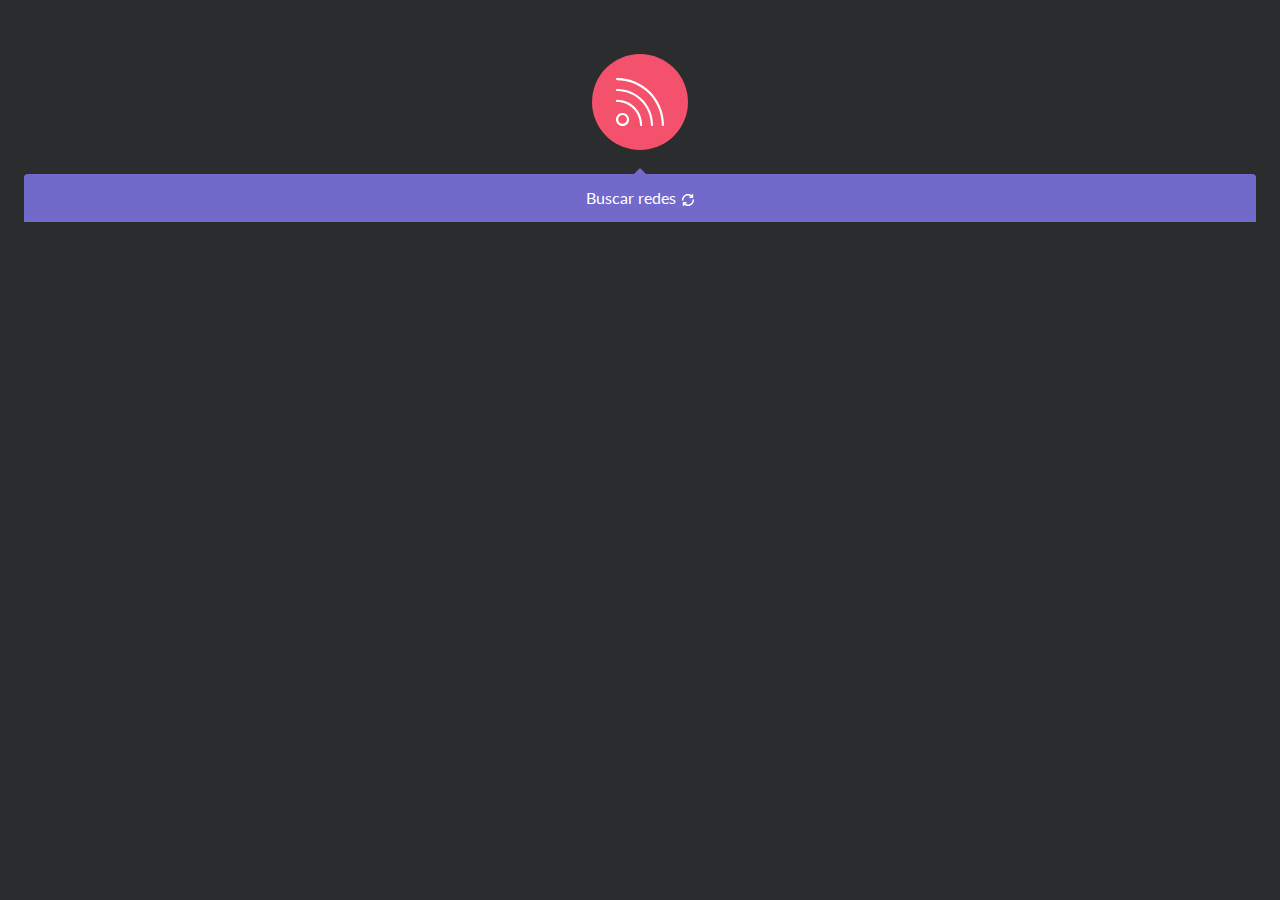
==== web/index.html @ 1f6ec706 "commit.sh" ====
<!DOCTYPE html>
<html dir="ltr" lang="es">
<head>
	<meta charset="UTF-8">
	<meta name="viewport" content="width=device-width, initial-scale=1">
	<title>Siguit</title>
	<link rel="icon" href="img/favicon.png?v=0.1" sizes="32x32" type="image/png">
	<link rel="stylesheet" href="https://fonts.googleapis.com/css?family=Bitter:400,700|Lato:300,400,700,900">
	<link rel="stylesheet" href="css/styles.css?v=0.1">
  <script src="https://code.jquery.com/jquery-3.2.1.min.js" integrity="sha256-hwg4gsxgFZhOsEEamdOYGBf13FyQuiTwlAQgxVSNgt4=" crossorigin="anonymous"></script>
  <script>
  function findNetworks()
  {
    // console.log("getting props") ;
    var xhttp = new XMLHttpRequest();
    xhttp.onreadystatechange = function() {
      if (this.readyState == 4 && this.status == 200) {
        console.log(this.responseText);
        var ul = document.getElementById("wifi_list") ;
        ul.innerHTML += this.responseText ;
      }
    };
    xhttp.open("GET", "/cgi-bin/find_networks.pl", true);
    xhttp.send();
  }

  </script>
	<script defer src="js/libraries/svg4everybody.min.js"></script>
	<script defer src="js/constant.js?v0.1"></script>
</head>
<body class="dark">
	<main>
		<div class="wifi">
			<button type="button" class="wifis"><svg aria-label="WiFi"><use xlink:href="img/constant.svg#wifi" /></svg></button>
			<ul id="wifi_list">
				<!-- <li class="refresh rotate"><button type="button" onclick="findNetworks()">Buscar redes <svg aria-hidden="true" class="inline"><use xlink:href="img/constant.svg#refresh" /></svg></button></li> -->
				<li class="refresh"><button type="button" onclick="findNetworks()">Buscar redes <svg aria-hidden="true" class="inline"><use xlink:href="img/constant.svg#refresh" /></svg></button></li>
        <script>
          findNetworks();
        </script>
      </ul>
		</div>

		<div class="modal" data-modal="wifi">
			<div>
				<p class="h3">Ingrese la contraseña de la wifi seleccionada para conectarse</p>
				<form action="#">
					<div>
						<input class="form-control" placeholder="Contraseña" type="password" required>
						<small class="description">La contraseña es incorrecta</small>
					</div>
					<div>
						<button class="button">Conectar</button>
					</div>
				</form>
				<div class="conectando">
					<span><svg aria-hidden="true" class="inline"><use xlink:href="img/constant.svg#refresh" /></svg></span>
					Conectando...
				</div>
			</div>
			<button type="button" class="close"><svg aria-hidden="true"><use xlink:href="img/constant.svg#cross-thin" /></svg> Cerrar</button>
		</div>
	</main>
</body>

</html>
---- web/css/styles.css ----
/*!
	ALFA v2.10.0
	https://github.com/FAAREIA/ALFA
	- - - - - - - - - - - - - - - -
	Compiled with SASS v3.5.1
	CSS file v1.0
*/
html, body,
header, footer, section, article, aside, nav,
h1, h2, h3, h4, h5, h6,
p, a, span, small, address, time, abbr, blockquote, q, cite,
figure, img,
div, ol, ul, li, dl, dt, dd,
form, fieldset, legend, label, input, select, option, textarea, button,
tr, th, td,
progress, iframe {
  border: 0;
  margin: 0;
  padding: 0;
  vertical-align: top; }

a {
  outline: 0;
  text-decoration: none; }

small {
  font-size: inherit; }

q::before,
q::after {
  content: none; }

cite {
  font-style: normal; }

ol,
ul {
  list-style: none; }

input:focus,
select:focus,
textarea:focus {
  outline: 0; }

input[type="reset"],
input[type="submit"],
button {
  cursor: pointer; }

button {
  background: none;
  outline: 0; }

table {
  border-collapse: collapse; }

@media (min-width: 20em) {
  .column,
  .columns [class*="col-"] {
    padding-left: 0.6rem;
    padding-right: 0.6rem; }

  .columns {
    margin-left: -0.6rem;
    margin-right: -0.6rem; }

  [class*="col-xxs-"] {
    display: inline-block; }

  .col-xxs-pull-0,
  .col-xxs-push-0 {
    left: auto; }

  .col-xxs-1 {
    width: 8.3333333333%; }

  .col-xxs-pull-1 {
    left: -8.3333333333%; }

  .col-xxs-push-1 {
    left: 8.3333333333%; }

  .col-xxs-2 {
    width: 16.6666666667%; }

  .col-xxs-pull-2 {
    left: -16.6666666667%; }

  .col-xxs-push-2 {
    left: 16.6666666667%; }

  .col-xxs-3 {
    width: 25%; }

  .col-xxs-pull-3 {
    left: -25%; }

  .col-xxs-push-3 {
    left: 25%; }

  .col-xxs-4 {
    width: 33.3333333333%; }

  .col-xxs-pull-4 {
    left: -33.3333333333%; }

  .col-xxs-push-4 {
    left: 33.3333333333%; }

  .col-xxs-5 {
    width: 41.6666666667%; }

  .col-xxs-pull-5 {
    left: -41.6666666667%; }

  .col-xxs-push-5 {
    left: 41.6666666667%; }

  .col-xxs-6 {
    width: 50%; }

  .col-xxs-pull-6 {
    left: -50%; }

  .col-xxs-push-6 {
    left: 50%; }

  .col-xxs-7 {
    width: 58.3333333333%; }

  .col-xxs-pull-7 {
    left: -58.3333333333%; }

  .col-xxs-push-7 {
    left: 58.3333333333%; }

  .col-xxs-8 {
    width: 66.6666666667%; }

  .col-xxs-pull-8 {
    left: -66.6666666667%; }

  .col-xxs-push-8 {
    left: 66.6666666667%; }

  .col-xxs-9 {
    width: 75%; }

  .col-xxs-pull-9 {
    left: -75%; }

  .col-xxs-push-9 {
    left: 75%; }

  .col-xxs-10 {
    width: 83.3333333333%; }

  .col-xxs-pull-10 {
    left: -83.3333333333%; }

  .col-xxs-push-10 {
    left: 83.3333333333%; }

  .col-xxs-11 {
    width: 91.6666666667%; }

  .col-xxs-pull-11 {
    left: -91.6666666667%; }

  .col-xxs-push-11 {
    left: 91.6666666667%; }

  .col-xxs-12 {
    width: 100%; }

  .col-xxs-pull-12 {
    left: -100%; }

  .col-xxs-push-12 {
    left: 100%; } }
@media (min-width: 30em) {
  [class*="col-xs-"] {
    display: inline-block; }

  .col-xs-pull-0,
  .col-xs-push-0 {
    left: auto; }

  .col-xs-1 {
    width: 8.3333333333%; }

  .col-xs-pull-1 {
    left: -8.3333333333%; }

  .col-xs-push-1 {
    left: 8.3333333333%; }

  .col-xs-2 {
    width: 16.6666666667%; }

  .col-xs-pull-2 {
    left: -16.6666666667%; }

  .col-xs-push-2 {
    left: 16.6666666667%; }

  .col-xs-3 {
    width: 25%; }

  .col-xs-pull-3 {
    left: -25%; }

  .col-xs-push-3 {
    left: 25%; }

  .col-xs-4 {
    width: 33.3333333333%; }

  .col-xs-pull-4 {
    left: -33.3333333333%; }

  .col-xs-push-4 {
    left: 33.3333333333%; }

  .col-xs-5 {
    width: 41.6666666667%; }

  .col-xs-pull-5 {
    left: -41.6666666667%; }

  .col-xs-push-5 {
    left: 41.6666666667%; }

  .col-xs-6 {
    width: 50%; }

  .col-xs-pull-6 {
    left: -50%; }

  .col-xs-push-6 {
    left: 50%; }

  .col-xs-7 {
    width: 58.3333333333%; }

  .col-xs-pull-7 {
    left: -58.3333333333%; }

  .col-xs-push-7 {
    left: 58.3333333333%; }

  .col-xs-8 {
    width: 66.6666666667%; }

  .col-xs-pull-8 {
    left: -66.6666666667%; }

  .col-xs-push-8 {
    left: 66.6666666667%; }

  .col-xs-9 {
    width: 75%; }

  .col-xs-pull-9 {
    left: -75%; }

  .col-xs-push-9 {
    left: 75%; }

  .col-xs-10 {
    width: 83.3333333333%; }

  .col-xs-pull-10 {
    left: -83.3333333333%; }

  .col-xs-push-10 {
    left: 83.3333333333%; }

  .col-xs-11 {
    width: 91.6666666667%; }

  .col-xs-pull-11 {
    left: -91.6666666667%; }

  .col-xs-push-11 {
    left: 91.6666666667%; }

  .col-xs-12 {
    width: 100%; }

  .col-xs-pull-12 {
    left: -100%; }

  .col-xs-push-12 {
    left: 100%; } }
@media (min-width: 40em) {
  [class*="col-s-"] {
    display: inline-block; }

  .col-s-pull-0,
  .col-s-push-0 {
    left: auto; }

  .col-s-1 {
    width: 8.3333333333%; }

  .col-s-pull-1 {
    left: -8.3333333333%; }

  .col-s-push-1 {
    left: 8.3333333333%; }

  .col-s-2 {
    width: 16.6666666667%; }

  .col-s-pull-2 {
    left: -16.6666666667%; }

  .col-s-push-2 {
    left: 16.6666666667%; }

  .col-s-3 {
    width: 25%; }

  .col-s-pull-3 {
    left: -25%; }

  .col-s-push-3 {
    left: 25%; }

  .col-s-4 {
    width: 33.3333333333%; }

  .col-s-pull-4 {
    left: -33.3333333333%; }

  .col-s-push-4 {
    left: 33.3333333333%; }

  .col-s-5 {
    width: 41.6666666667%; }

  .col-s-pull-5 {
    left: -41.6666666667%; }

  .col-s-push-5 {
    left: 41.6666666667%; }

  .col-s-6 {
    width: 50%; }

  .col-s-pull-6 {
    left: -50%; }

  .col-s-push-6 {
    left: 50%; }

  .col-s-7 {
    width: 58.3333333333%; }

  .col-s-pull-7 {
    left: -58.3333333333%; }

  .col-s-push-7 {
    left: 58.3333333333%; }

  .col-s-8 {
    width: 66.6666666667%; }

  .col-s-pull-8 {
    left: -66.6666666667%; }

  .col-s-push-8 {
    left: 66.6666666667%; }

  .col-s-9 {
    width: 75%; }

  .col-s-pull-9 {
    left: -75%; }

  .col-s-push-9 {
    left: 75%; }

  .col-s-10 {
    width: 83.3333333333%; }

  .col-s-pull-10 {
    left: -83.3333333333%; }

  .col-s-push-10 {
    left: 83.3333333333%; }

  .col-s-11 {
    width: 91.6666666667%; }

  .col-s-pull-11 {
    left: -91.6666666667%; }

  .col-s-push-11 {
    left: 91.6666666667%; }

  .col-s-12 {
    width: 100%; }

  .col-s-pull-12 {
    left: -100%; }

  .col-s-push-12 {
    left: 100%; } }
@media (min-width: 48em) {
  .column,
  .columns [class*="col-"] {
    padding-left: 1.2rem;
    padding-right: 1.2rem; }

  .columns {
    margin-left: -1.2rem;
    margin-right: -1.2rem; }

  [class*="col-m-"] {
    display: inline-block; }

  .col-m-pull-0,
  .col-m-push-0 {
    left: auto; }

  .col-m-1 {
    width: 8.3333333333%; }

  .col-m-pull-1 {
    left: -8.3333333333%; }

  .col-m-push-1 {
    left: 8.3333333333%; }

  .col-m-2 {
    width: 16.6666666667%; }

  .col-m-pull-2 {
    left: -16.6666666667%; }

  .col-m-push-2 {
    left: 16.6666666667%; }

  .col-m-3 {
    width: 25%; }

  .col-m-pull-3 {
    left: -25%; }

  .col-m-push-3 {
    left: 25%; }

  .col-m-4 {
    width: 33.3333333333%; }

  .col-m-pull-4 {
    left: -33.3333333333%; }

  .col-m-push-4 {
    left: 33.3333333333%; }

  .col-m-5 {
    width: 41.6666666667%; }

  .col-m-pull-5 {
    left: -41.6666666667%; }

  .col-m-push-5 {
    left: 41.6666666667%; }

  .col-m-6 {
    width: 50%; }

  .col-m-pull-6 {
    left: -50%; }

  .col-m-push-6 {
    left: 50%; }

  .col-m-7 {
    width: 58.3333333333%; }

  .col-m-pull-7 {
    left: -58.3333333333%; }

  .col-m-push-7 {
    left: 58.3333333333%; }

  .col-m-8 {
    width: 66.6666666667%; }

  .col-m-pull-8 {
    left: -66.6666666667%; }

  .col-m-push-8 {
    left: 66.6666666667%; }

  .col-m-9 {
    width: 75%; }

  .col-m-pull-9 {
    left: -75%; }

  .col-m-push-9 {
    left: 75%; }

  .col-m-10 {
    width: 83.3333333333%; }

  .col-m-pull-10 {
    left: -83.3333333333%; }

  .col-m-push-10 {
    left: 83.3333333333%; }

  .col-m-11 {
    width: 91.6666666667%; }

  .col-m-pull-11 {
    left: -91.6666666667%; }

  .col-m-push-11 {
    left: 91.6666666667%; }

  .col-m-12 {
    width: 100%; }

  .col-m-pull-12 {
    left: -100%; }

  .col-m-push-12 {
    left: 100%; } }
@media (min-width: 62em) {
  [class*="col-l-"] {
    display: inline-block; }

  .col-l-pull-0,
  .col-l-push-0 {
    left: auto; }

  .col-l-1 {
    width: 8.3333333333%; }

  .col-l-pull-1 {
    left: -8.3333333333%; }

  .col-l-push-1 {
    left: 8.3333333333%; }

  .col-l-2 {
    width: 16.6666666667%; }

  .col-l-pull-2 {
    left: -16.6666666667%; }

  .col-l-push-2 {
    left: 16.6666666667%; }

  .col-l-3 {
    width: 25%; }

  .col-l-pull-3 {
    left: -25%; }

  .col-l-push-3 {
    left: 25%; }

  .col-l-4 {
    width: 33.3333333333%; }

  .col-l-pull-4 {
    left: -33.3333333333%; }

  .col-l-push-4 {
    left: 33.3333333333%; }

  .col-l-5 {
    width: 41.6666666667%; }

  .col-l-pull-5 {
    left: -41.6666666667%; }

  .col-l-push-5 {
    left: 41.6666666667%; }

  .col-l-6 {
    width: 50%; }

  .col-l-pull-6 {
    left: -50%; }

  .col-l-push-6 {
    left: 50%; }

  .col-l-7 {
    width: 58.3333333333%; }

  .col-l-pull-7 {
    left: -58.3333333333%; }

  .col-l-push-7 {
    left: 58.3333333333%; }

  .col-l-8 {
    width: 66.6666666667%; }

  .col-l-pull-8 {
    left: -66.6666666667%; }

  .col-l-push-8 {
    left: 66.6666666667%; }

  .col-l-9 {
    width: 75%; }

  .col-l-pull-9 {
    left: -75%; }

  .col-l-push-9 {
    left: 75%; }

  .col-l-10 {
    width: 83.3333333333%; }

  .col-l-pull-10 {
    left: -83.3333333333%; }

  .col-l-push-10 {
    left: 83.3333333333%; }

  .col-l-11 {
    width: 91.6666666667%; }

  .col-l-pull-11 {
    left: -91.6666666667%; }

  .col-l-push-11 {
    left: 91.6666666667%; }

  .col-l-12 {
    width: 100%; }

  .col-l-pull-12 {
    left: -100%; }

  .col-l-push-12 {
    left: 100%; } }
@media (min-width: 75em) {
  [class*="col-xl-"] {
    display: inline-block; }

  .col-xl-pull-0,
  .col-xl-push-0 {
    left: auto; }

  .col-xl-1 {
    width: 8.3333333333%; }

  .col-xl-pull-1 {
    left: -8.3333333333%; }

  .col-xl-push-1 {
    left: 8.3333333333%; }

  .col-xl-2 {
    width: 16.6666666667%; }

  .col-xl-pull-2 {
    left: -16.6666666667%; }

  .col-xl-push-2 {
    left: 16.6666666667%; }

  .col-xl-3 {
    width: 25%; }

  .col-xl-pull-3 {
    left: -25%; }

  .col-xl-push-3 {
    left: 25%; }

  .col-xl-4 {
    width: 33.3333333333%; }

  .col-xl-pull-4 {
    left: -33.3333333333%; }

  .col-xl-push-4 {
    left: 33.3333333333%; }

  .col-xl-5 {
    width: 41.6666666667%; }

  .col-xl-pull-5 {
    left: -41.6666666667%; }

  .col-xl-push-5 {
    left: 41.6666666667%; }

  .col-xl-6 {
    width: 50%; }

  .col-xl-pull-6 {
    left: -50%; }

  .col-xl-push-6 {
    left: 50%; }

  .col-xl-7 {
    width: 58.3333333333%; }

  .col-xl-pull-7 {
    left: -58.3333333333%; }

  .col-xl-push-7 {
    left: 58.3333333333%; }

  .col-xl-8 {
    width: 66.6666666667%; }

  .col-xl-pull-8 {
    left: -66.6666666667%; }

  .col-xl-push-8 {
    left: 66.6666666667%; }

  .col-xl-9 {
    width: 75%; }

  .col-xl-pull-9 {
    left: -75%; }

  .col-xl-push-9 {
    left: 75%; }

  .col-xl-10 {
    width: 83.3333333333%; }

  .col-xl-pull-10 {
    left: -83.3333333333%; }

  .col-xl-push-10 {
    left: 83.3333333333%; }

  .col-xl-11 {
    width: 91.6666666667%; }

  .col-xl-pull-11 {
    left: -91.6666666667%; }

  .col-xl-push-11 {
    left: 91.6666666667%; }

  .col-xl-12 {
    width: 100%; }

  .col-xl-pull-12 {
    left: -100%; }

  .col-xl-push-12 {
    left: 100%; } }
:root {
  font-size: 62.5%; }

.dark {
  background: #2A2C2E;
  padding-bottom: 4.8rem; }
  .dark main {
    padding: 5.4rem 0 0; }
  .dark .steps {
    margin-bottom: 1.5rem; }

.light .header {
  background: #2A2C2E; }
.light .steps {
  margin-bottom: 1.5rem; }

.vertical-align {
  align-items: center;
  display: flex;
  min-height: 100vh; }

.content {
  max-width: 91.2rem;
  padding: 3.2rem 1.2rem 9.6rem; }
  .content.form {
    padding-top: 5.4rem; }
  .content.single-column {
    max-width: 45.6rem; }

.column {
  margin: 0 auto;
  max-width: 110.4rem; }

[class*="col-"] {
  box-sizing: border-box; }

[class*="-pull-"],
[class*="-push-"] {
  position: relative; }

@media (max-width: 86.875em) {
  .light .header {
    padding: 5.4rem 1.2rem 1.5rem;
    text-align: center; }

  .content {
    margin: 0 auto;
    padding-bottom: 4.8rem; } }
@media (min-width: 87em) {
  .dark {
    padding-bottom: 9.6rem; }
    .dark main {
      padding-top: 7.8rem; }

  .light section {
    padding-left: 51.6rem; }
  .light .header {
    align-content: center;
    bottom: 0;
    display: flex;
    flex-wrap: wrap;
    left: 0;
    padding-right: 4.8rem;
    position: fixed;
    text-align: right;
    top: 0;
    width: 43.2rem; }
  .light .steps,
  .light h2 {
    width: 100%; } }
::selection {
  background: black;
  color: white; }

body,
input, select, textarea, button {
  color: #3A3C3E;
  font-family: Lato, sans-serif;
  font-size: 1.6rem;
  line-height: 2.4rem; }

h1, h2, h3, h4, h5, h6,
dt,
legend,
th {
  color: #F4516C;
  font-family: Bitter, sans-serif;
  font-weight: 400;
  text-transform: uppercase; }
  h1 a, h2 a, h3 a, h4 a, h5 a, h6 a,
  dt a,
  legend a,
  th a {
    color: inherit; }
    h1 a:focus, h1 a:hover, h2 a:focus, h2 a:hover, h3 a:focus, h3 a:hover, h4 a:focus, h4 a:hover, h5 a:focus, h5 a:hover, h6 a:focus, h6 a:hover,
    dt a:focus,
    dt a:hover,
    legend a:focus,
    legend a:hover,
    th a:focus,
    th a:hover {
      color: #F4516C; }

h1, h2, h3, h4, h5, h6,
p, a, span,
img, svg,
div, ol, ul, li, dl, dt, dd,
form, label, input, select, option, textarea, button,
th, td,
progress {
  transition-duration: 0.2s; }

.h1,
h1 {
  font-size: 4rem;
  line-height: 1.2; }
  .h1 + .h2,
  .h1 + h2,
  h1 + .h2,
  h1 + h2 {
    margin-top: 0rem; }
  .h1 + p,
  .h1 + ol,
  .h1 + ul,
  .h1 + dl,
  h1 + p,
  h1 + ol,
  h1 + ul,
  h1 + dl {
    margin-top: 0rem; }

.h2,
h2 {
  font-size: 6rem;
  line-height: 1; }
  .h2 + .h3,
  .h2 + h3,
  h2 + .h3,
  h2 + h3 {
    margin-top: 0rem; }
  .h2 + p,
  .h2 + ol,
  .h2 + ul,
  .h2 + dl,
  h2 + p,
  h2 + ol,
  h2 + ul,
  h2 + dl {
    margin-top: 0rem; }
  p + .h2, ol + .h2, ul + .h2, dl + .h2, p +
  h2, ol +
  h2, ul +
  h2, dl +
  h2 {
    margin-top: 0rem; }

.h3,
h3 {
  font-size: 2.1rem;
  line-height: 1.1428571429; }
  .h3 + .h4,
  .h3 + h4,
  h3 + .h4,
  h3 + h4 {
    margin-top: 0rem; }
  .h3 + p,
  .h3 + ol,
  .h3 + ul,
  .h3 + dl,
  h3 + p,
  h3 + ol,
  h3 + ul,
  h3 + dl {
    margin-top: 0rem; }
  p + .h3, ol + .h3, ul + .h3, dl + .h3, p +
  h3, ol +
  h3, ul +
  h3, dl +
  h3 {
    margin-top: 0rem; }

p + p,
p + ol,
p + ul,
p + dl,
p + form {
  margin-top: 0rem; }
ol + p, ul + p, dl + p {
  margin-top: 0rem; }

a {
  color: #F4516C;
  fill: inherit; }
  a:focus, a:hover {
    color: black; }

@media (max-width: 61.875em) {
  .h2,
  h2 {
    font-size: 4.8rem; } }
@media (max-width: 29.875em) {
  .h2,
  h2 {
    font-size: 3.6rem; } }
.alert {
  box-sizing: border-box;
  display: none;
  padding: 0rem;
  position: relative; }
  .alert.error {
    background: #FA4242;
    color: white;
    fill: white; }
    .alert.error .close:focus, .alert.error .close:hover {
      fill: black; }
  .alert.success {
    background: #40D784;
    color: white;
    fill: white; }
    .alert.success .close:focus, .alert.success .close:hover {
      fill: black; }
  .alert.warning {
    background: #FFCC33;
    color: #3A3C3E;
    fill: #3A3C3E; }
    .alert.warning .close:focus, .alert.warning .close:hover {
      fill: white; }
  .alert.fixed {
    box-shadow: 0 0 0rem black;
    left: 50%;
    max-width: 34.8rem;
    position: fixed;
    top: 50%;
    transform: translate(-50%, -50%);
    width: calc(100% - 1.2rem);
    z-index: 411; }
  .alert h2, .alert h3, .alert h4 {
    color: inherit; }
  .alert .close {
    height: 2.4rem;
    width: 2.4rem; }
    .alert .close svg {
      width: 1rem; }

@keyframes fade-in {
  0% {
    opacity: 0; }
  100% {
    opacity: 1; } }
@keyframes rotando {
  0% {
    transform: rotate(0); }
  100% {
    transform: rotate(360deg); } }
.fullscreen {
  text-align: center; }

.steps {
  color: #8A8C8E;
  display: block;
  font: 700 1.4rem/1.7142857143 Bitter, sans-serif;
  text-transform: uppercase; }

.button {
  background: #F4516C;
  border-radius: 2.4rem;
  color: white;
  cursor: pointer;
  font: 700 1.6rem/3 Bitter, sans-serif;
  letter-spacing: 0.25rem;
  padding: 0 4.8rem;
  text-transform: uppercase;
  white-space: nowrap; }
  .button.inactive {
    background: #AAACAE; }
    .button.inactive:focus, .button.inactive:hover {
      background: #F4516C; }
  .button.tiny {
    border-radius: 1.8rem;
    font-size: 1.2rem;
    line-height: 3;
    padding: 0 1.2rem; }

.close {
  overflow: hidden;
  position: absolute;
  right: 0;
  top: 0; }
  .close svg {
    pointer-events: none; }

@media (max-width: 39.875em) {
  .button {
    letter-spacing: 0.1rem;
    padding: 0 3rem; } }
@media (max-width: 29.875em) {
  .button {
    padding: 0 1.8rem; } }
form.extra-separation div {
  margin-top: 6.6rem; }
form.extra-separation .columns,
form.extra-separation .no-margin {
  margin-top: 0; }
form.extra-separation .actions {
  margin-top: 4.8rem; }
  form.extra-separation .actions.pre-description {
    margin-top: 7.2rem; }
form .actions {
  text-align: right; }
  form .actions .button + .button {
    margin-left: 2.4rem; }
form .columns {
  margin-top: 0; }
form .description {
  color: #8A8C8E;
  font-size: 1.4rem;
  position: absolute;
  top: 100%; }
form .no-margin {
  margin-top: 0; }
form div {
  margin-top: 2.4rem;
  position: relative; }

legend,
label {
  color: #716ACA;
  display: block;
  font-weight: 900;
  margin-bottom: 0.6rem;
  text-transform: uppercase; }

legend {
  font-family: Lato, sans-serif; }

label {
  cursor: pointer; }
  label.disabled {
    cursor: not-allowed; }
  label.checkbox, label.radio {
    color: #3A3C3E;
    font-weight: 400;
    margin: 1.2rem 0 0;
    text-transform: none; }
    label.checkbox input, label.radio input {
      display: none; }
    label.checkbox span, label.radio span {
      color: #6A6C6E;
      display: block;
      padding: 0 0 0 2.4rem;
      position: relative; }
      label.checkbox span::before, label.radio span::before {
        border: 0.3rem solid #AAACAE;
        box-sizing: border-box;
        content: "";
        height: 1.6rem;
        left: 0;
        position: absolute;
        top: 0.5rem;
        transition-duration: 0.2s;
        width: 1.6rem; }
  label.checkbox span::before {
    border-radius: 0.4rem; }
  label.radio span::before {
    border-radius: 100%; }

label input:checked + span,
input:checked + label span {
  color: #3A3C3E; }
  label input:checked + span::before,
  input:checked + label span::before {
    border-color: #F4516C;
    border-width: 0.6rem; }

.form-control {
  background: #EAECEE;
  border-radius: 0.6rem;
  box-sizing: border-box;
  color: #3A3C3E;
  height: 4.8rem;
  line-height: 4.8rem;
  padding: 0 1.2rem;
  width: 100%; }
  .form-control.hightlight {
    background: none;
    border-radius: 0;
    border-bottom: 0.3rem solid #EAECEE;
    font-size: 3rem;
    padding: 0; }
    .form-control.hightlight:focus, .form-control.hightlight:focus-within {
      background: none;
      border-bottom-color: #AAACAE;
      color: #6A6C6E; }
      .form-control.hightlight:focus::placeholder, .form-control.hightlight:focus-within::placeholder {
        color: #BABCBE; }
    .form-control.hightlight::placeholder {
      color: #DADCDE; }
  .form-control:disabled {
    cursor: not-allowed; }
  .form-control:focus, .form-control:focus-within {
    background: #6A6C6E;
    color: white; }
    .form-control:focus::placeholder, .form-control:focus-within::placeholder {
      color: #BABCBE; }
  .form-control::placeholder {
    color: #6A6C6E; }

.form-control.input-file {
  margin: 0;
  overflow: hidden;
  padding-right: 0rem;
  position: relative;
  text-overflow: ellipsis;
  white-space: nowrap; }
  .form-control.input-file.alternative {
    background-position: 50% 50%;
    background-repeat: no-repeat;
    background-size: cover;
    height: 0;
    padding-top: 56.25%; }
    .form-control.input-file.alternative.con-fondo p {
      display: none; }
    .form-control.input-file.alternative:focus-within::before {
      background: #6A6C6E;
      color: white; }
    .form-control.input-file.alternative:focus-within p {
      color: #AAACAE; }
      .form-control.input-file.alternative:focus-within p span {
        color: white; }
    .form-control.input-file.alternative::before {
      content: none; }
    .form-control.input-file.alternative::after {
      background: rgba(0, 0, 0, 0.5);
      border-bottom-left-radius: 0.4rem;
      border-bottom-right-radius: 0.4rem;
      box-sizing: border-box;
      color: white;
      font-size: 1.1rem;
      left: 50%;
      line-height: 2.4rem;
      max-width: 90%;
      overflow: hidden;
      padding: 0 0.8rem;
      position: absolute;
      text-overflow: ellipsis;
      top: 0;
      transform: translateX(-50%);
      white-space: nowrap; }
    .form-control.input-file.alternative p {
      left: 1.2rem;
      line-height: 1.8rem;
      pointer-events: none;
      position: absolute;
      right: 1.2rem;
      text-align: center;
      top: 50%;
      transform: translateY(-50%);
      white-space: normal; }
    .form-control.input-file.alternative span {
      color: #3A3C3E;
      display: block;
      font-size: 1.8rem;
      line-height: 2.4rem;
      margin-bottom: 1rem; }
    .form-control.input-file.alternative input {
      height: 100%;
      top: 0; }
  .form-control.input-file:focus-within::before, .form-control.input-file:hover::before {
    background: #6A6C6E;
    color: white; }
  .form-control.input-file::before {
    background: #9998AB;
    color: white;
    content: "EXAMINAR...";
    font-size: 1.2rem;
    padding: 0 1.8rem;
    position: absolute;
    right: 0;
    top: 0;
    transition-duration: 0.2s; }
  .form-control.input-file::after {
    content: attr(data-file); }
  .form-control.input-file input {
    cursor: pointer;
    left: 0;
    opacity: 0;
    position: absolute; }

.check-radio-inline {
  margin: 0 -1.8rem; }
  .check-radio-inline fieldset {
    padding: 0 1.8rem; }
  .check-radio-inline .checkbox,
  .check-radio-inline .radio {
    display: inline-block;
    padding: 0 1.8rem; }

input[type="checkbox"]:enabled, input[type="radio"]:enabled {
  cursor: pointer; }

option {
  padding: inherit; }

textarea {
  resize: vertical; }
  textarea.form-control {
    height: 19.2rem;
    line-height: 2.4rem;
    padding-top: 1.2rem; }

[placeholder]::-moz-placeholder {
  opacity: 1; }

@media (max-width: 29.875em) {
  form .actions .button + .button {
    margin-left: 1.2rem; } }
@keyframes spin {
  100% {
    transform: rotate(360deg); } }
.loading-full {
  background: rgba(255, 255, 255, 0.5);
  bottom: 0;
  left: 0;
  position: fixed;
  right: 0;
  text-align: center;
  top: 0; }
  .loading-full .container {
    left: 50%;
    position: absolute;
    top: 50%;
    transform: translate(-50%, -50%); }
  .loading-full .loading {
    display: block;
    left: auto;
    margin: 0 auto 0.6rem;
    position: relative;
    top: auto;
    transform: none; }

.loading {
  border-radius: 100%;
  border: 0.6rem solid rgba(0, 0, 0, 0.25);
  height: 3.6rem;
  left: 50%;
  position: fixed;
  top: 50%;
  transform: translate(-50%, -50%);
  z-index: 211;
  width: 3.6rem; }

.loading::after {
  animation: spin 1s linear infinite;
  border-color: transparent;
  border-radius: inherit;
  border-style: inherit;
  border-top-color: #F4516C;
  border-width: inherit;
  bottom: -0.6rem;
  content: "";
  left: -0.6rem;
  position: absolute;
  right: -0.6rem;
  top: -0.6rem; }

.logotype {
  line-height: 0; }

@media (max-width: 86.875em) {
  .logotype {
    left: 50%;
    margin: 0 auto;
    position: absolute;
    top: 1.6rem;
    transform: translateX(-50%);
    width: 9.6rem; } }
@media (min-width: 87em) {
  .logotype {
    bottom: 3.6rem;
    position: fixed;
    right: 4.6rem;
    width: 18rem; } }
.modal {
  background: rgba(0, 0, 0, 0.75);
  bottom: 0;
  display: none;
  left: 0;
  position: fixed;
  right: 0;
  top: 0;
  z-index: 311; }
  .modal > div {
    background: white;
    border-radius: 0.4rem;
    box-sizing: border-box;
    left: 50%;
    max-height: calc(100% - 1.2rem);
    max-width: 46.8rem;
    overflow: auto;
    padding: 2.4rem;
    position: absolute;
    top: 50%;
    transform: translate(-50%, -50%);
    width: calc(100% - 1.2rem); }
  .modal .close {
    background: rgba(0, 0, 0, 0.75);
    fill: white;
    height: 4.2rem;
    width: 4.2rem;
    z-index: 311; }
    .modal .close:focus, .modal .close:hover {
      fill: red; }
    .modal .close svg {
      width: 1.8rem; }

.modal[data-modal="wifi"] {
  text-align: center; }
  .modal[data-modal="wifi"] .description {
    position: static; }
  .modal[data-modal="wifi"] .conectando {
    padding-bottom: 4.2rem;
    padding-top: 3.9rem; }
    .modal[data-modal="wifi"] .conectando span {
      animation: 1.4s linear infinite rotando;
      display: block;
      fill: #F4516C;
      height: 3rem;
      margin: 0 auto 0.9rem;
      width: 3rem; }
  .modal[data-modal="wifi"] input {
    text-align: center; }

#preview .modal > div {
  background: none;
  height: 100%;
  max-height: none;
  max-width: none;
  left: 0;
  top: 0;
  transform: none;
  width: 100%; }
  #preview .modal > div iframe {
    height: 100%;
    object-fit: contain;
    width: 100%; }

.user {
  display: none; }

.nav-responsive {
  height: 0rem;
  overflow: hidden;
  padding: 0 0.6rem;
  position: absolute;
  right: 0;
  top: 0; }
  .nav-responsive span {
    background: black;
    display: block;
    height: 0.4rem;
    position: relative;
    text-indent: 200%;
    white-space: nowrap;
    width: 2.4rem; }
    .nav-responsive span::before, .nav-responsive span::after {
      background: inherit;
      content: "";
      height: 100%;
      left: 0;
      position: absolute;
      width: 100%; }
    .nav-responsive span::before {
      top: -200%; }
    .nav-responsive span::after {
      bottom: -200%; }

@media (max-width: 47.75em) {
  #header nav {
    overflow: hidden; }
    #header nav.open li {
      height: 0rem;
      opacity: 1; }
    #header nav.open a,
    #header nav.open button {
      line-height: 0rem; }
    #header nav li,
    #header nav a,
    #header nav button {
      transition-duration: 0.6s; }
    #header nav li {
      height: 0;
      opacity: 0; }
    #header nav a,
    #header nav button {
      line-height: 0rem; } }
@media (min-width: 48em) {
  #header nav li {
    display: inline-block; }
    #header nav li + li {
      margin-left: 0rem; }

  .nav-responsive {
    display: none; } }
.pagination.shape button {
  height: 0rem;
  overflow: hidden;
  text-indent: 200%;
  white-space: nowrap;
  width: 0rem; }
.pagination .active {
  cursor: auto; }

@media print {
  * {
    box-shadow: none !important;
    color: black !important;
    text-shadow: none !important; }

  body {
    background: none !important; }

  #header,
  #footer {
    display: none !important; }

  h1, h2, h3, h4, h5, h6,
  dt,
  legend,
  th {
    page-break-inside: avoid; }

  a[href^="http"] {
    text-decoration: underline; }
    a[href^="http"]::after {
      content: " (" attr(href) ")" !important; }

  abbr[title]::after {
    content: " (" attr(title) ")"; }

  img {
    height: auto !important;
    max-width: 100% !important; } }
progress {
  background: black;
  color: red;
  display: block;
  width: 100%; }

progress::-moz-progress-bar {
  background: red; }

progress::-webkit-progress-bar {
  background: black; }

progress::-webkit-progress-value {
  background: red; }

.slideshow {
  height: inherit;
  position: relative; }
  .slideshow .slides {
    height: inherit; }
    .slideshow .slides li {
      height: inherit;
      transition: none;
      width: 100%; }
    .slideshow .slides img {
      height: 100%;
      object-fit: scale-down;
      width: 100%; }
  .slideshow .previous,
  .slideshow .next {
    height: 9.6rem;
    margin-top: -4.8rem;
    padding: 2.4rem;
    position: absolute;
    top: 50%;
    width: 9.6rem;
    z-index: 111; }
    .slideshow .previous:hover span,
    .slideshow .next:hover span {
      background: rgba(244, 81, 108, 0.9);
      fill: white; }
    .slideshow .previous span,
    .slideshow .next span {
      background: rgba(58, 60, 62, 0.75);
      border-radius: 100%;
      display: block;
      fill: #CACCCE;
      height: 100%;
      overflow: hidden; }
    .slideshow .previous svg,
    .slideshow .next svg {
      left: 0;
      position: relative;
      width: 1.2rem; }
  .slideshow .previous {
    left: 0.8rem; }
    .slideshow .previous:hover {
      left: 0; }
      .slideshow .previous:hover svg {
        left: -0.2rem; }
  .slideshow .next {
    right: 0.8rem; }
    .slideshow .next:hover {
      right: 0; }
      .slideshow .next:hover svg {
        left: 0.2rem; }

.social-media .facebook {
  background: #3B5998; }
  .social-media .facebook:focus, .social-media .facebook:hover {
    background: #4c70ba; }
  .social-media .facebook svg {
    width: 0rem; }
.social-media .feed {
  background: #FF8226; }
  .social-media .feed:focus, .social-media .feed:hover {
    background: #ff9f59; }
  .social-media .feed svg {
    width: 0rem; }
.social-media .google-plus {
  background: #DC4E41; }
  .social-media .google-plus:focus, .social-media .google-plus:hover {
    background: #e4766c; }
  .social-media .google-plus svg {
    width: 0rem; }
.social-media .instagram {
  background: #D93175; }
  .social-media .instagram:focus, .social-media .instagram:hover {
    background: #e15c92; }
  .social-media .instagram svg {
    width: 0rem; }
.social-media .linkedin {
  background: #0075B2; }
  .social-media .linkedin:focus, .social-media .linkedin:hover {
    background: #0097e5; }
  .social-media .linkedin svg {
    width: 0rem; }
.social-media .pinterest {
  background: #CB2028; }
  .social-media .pinterest:focus, .social-media .pinterest:hover {
    background: #e03e45; }
  .social-media .pinterest svg {
    width: 0rem; }
.social-media .spotify {
  background: #1DB954; }
  .social-media .spotify:focus, .social-media .spotify:hover {
    background: #2bde6a; }
  .social-media .spotify svg {
    width: 0rem; }
.social-media .tumblr {
  background: #35465C; }
  .social-media .tumblr:focus, .social-media .tumblr:hover {
    background: #485f7c; }
  .social-media .tumblr svg {
    width: 0rem; }
.social-media .twitter {
  background: #00B0ED; }
  .social-media .twitter:focus, .social-media .twitter:hover {
    background: #21c6ff; }
  .social-media .twitter svg {
    width: 0rem; }
.social-media .vimeo {
  background: #1AB7EA; }
  .social-media .vimeo:focus, .social-media .vimeo:hover {
    background: #49c6ee; }
  .social-media .vimeo svg {
    width: 0rem; }
.social-media .youtube {
  background: #FF0000; }
  .social-media .youtube:focus, .social-media .youtube:hover {
    background: #ff3333; }
  .social-media .youtube svg {
    width: 0rem; }
.social-media li {
  display: inline-block; }
  .social-media li + li {
    margin-left: 0rem; }
.social-media a {
  display: block;
  fill: white;
  height: 0rem;
  overflow: hidden;
  width: 0rem; }

svg {
  display: block;
  height: 100%;
  margin: 0 auto;
  overflow: visible;
  width: 100%; }
  svg.inline {
    display: inline-block;
    vertical-align: middle; }

.table-overflow {
  overflow-x: auto; }

.tabs .active {
  cursor: auto; }
.tabs li {
  display: block; }
.tabs button {
  color: black; }

.tabs-content {
  overflow: hidden;
  transition-duration: 0.6s; }

.tab-panel {
  display: none; }

.tooltip {
  position: relative; }
  .tooltip.top::before, .tooltip.top::after, .tooltip.bottom::before, .tooltip.bottom::after {
    left: 50%;
    transform: translateX(-50%); }
  .tooltip.right::before, .tooltip.right::after, .tooltip.left::before, .tooltip.left::after {
    top: 50%;
    transform: translateY(-50%); }
  .tooltip.top::before {
    border-top-color: black;
    top: -0.3rem; }
  .tooltip.top::after {
    bottom: calc(100% + 0.3rem); }
  .tooltip.right::before {
    border-right-color: black;
    right: -0.6rem; }
  .tooltip.right::after {
    left: calc(100% + 0.6rem); }
  .tooltip.bottom::before {
    border-bottom-color: black;
    bottom: -0.3rem; }
  .tooltip.bottom::after {
    top: calc(100% + 0.3rem); }
  .tooltip.left::before {
    border-left-color: black;
    left: -0.6rem; }
  .tooltip.left::after {
    right: calc(100% + 0.6rem); }
  .tooltip.large::after {
    text-align: center;
    white-space: normal;
    width: 25.8rem; }
  .tooltip:focus::before, .tooltip:focus::after, .tooltip:hover::before, .tooltip:hover::after {
    opacity: 1;
    visibility: visible; }
  .tooltip::before, .tooltip::after {
    opacity: 0;
    position: absolute;
    transition-duration: 0.2s;
    visibility: hidden; }
  .tooltip::before {
    border: 0.4rem solid transparent;
    content: "";
    height: 0;
    width: 0; }
  .tooltip::after {
    background: black;
    color: white;
    content: attr(data-tooltip);
    font-size: 1.1rem;
    line-height: 1.2727272727;
    padding: 0rem;
    white-space: nowrap; }

.fade-in {
  animation: 1s fade-in;
  display: block; }

.hide {
  display: none; }

.video-responsive {
  position: relative; }
  .video-responsive.ar-4-3 {
    padding-top: 75%; }
  .video-responsive.ar-16-9 {
    padding-top: 56.25%; }
  .video-responsive.ar-21-9 {
    padding-top: 42.857142%; }
  .video-responsive iframe {
    height: 100%;
    left: 0;
    position: absolute;
    top: 0;
    width: 100%; }

#c-paso-01 .actions {
  margin-top: 9.6rem;
  text-align: center; }
#c-paso-01 form {
  margin-top: 8.7rem; }
#c-paso-01 label {
  display: inline-block;
  margin: 0; }
  #c-paso-01 label + label {
    margin-left: 4.8rem; }
#c-paso-01 input:checked + span,
#c-paso-01 span:focus,
#c-paso-01 span:hover {
  background: #716ACA; }
#c-paso-01 span {
  background: #4A4C4E;
  border-radius: 100%;
  color: white;
  display: block;
  font-size: 2.4rem;
  font-weight: 400;
  line-height: 21.6rem;
  text-align: center;
  text-transform: none;
  width: 21.6rem; }
#c-paso-01 button {
  margin-left: 0; }

#brand-extras .mostrar:checked ~ .marca {
  animation: 1s fade-in;
  display: block; }
#brand-extras .marca {
  display: none; }
  #brand-extras .marca .fade-in {
    display: inline-block; }
#brand-extras .pantallas {
  margin-left: -0.8rem;
  margin-right: -0.8rem; }
  #brand-extras .pantallas legend {
    margin-bottom: -0.2rem;
    padding: 0 0.8rem; }
  #brand-extras .pantallas label {
    display: inline-block;
    height: 5.6rem;
    padding: 0.8rem;
    margin: 0;
    width: 6.8rem; }
    #brand-extras .pantallas label:hover span {
      color: rgba(244, 81, 108, 0.6);
      fill: rgba(244, 81, 108, 0.6); }
    #brand-extras .pantallas label input:checked + span {
      color: #F4516C;
      fill: #F4516C; }
  #brand-extras .pantallas span {
    color: #CACCCE;
    display: block;
    fill: #CACCCE;
    font-size: 2.4rem;
    font-weight: 400;
    height: 100%;
    line-height: 5rem;
    position: relative;
    text-align: center; }
    #brand-extras .pantallas span svg {
      left: 0;
      position: absolute;
      top: 0; }
#brand-extras .form-control.input-file {
  box-sizing: border-box; }
  #brand-extras .form-control.input-file.con-fondo .button {
    display: block; }
  #brand-extras .form-control.input-file .button {
    bottom: 1.2rem;
    display: none;
    left: 50%;
    position: absolute;
    transform: translateX(-50%); }
#brand-extras .upload.disabled .form-control.input-file {
  cursor: pointer; }
#brand-extras .upload.disabled input {
  pointer-events: none; }
#brand-extras .upload.disabled .description {
  opacity: 0; }
#brand-extras .upload.disabled .add {
  display: block; }
#brand-extras .upload.disabled label {
  opacity: 0.25; }
#brand-extras .add {
  color: #AAACAE;
  display: none;
  font-size: 1.4rem; }
  #brand-extras .add span {
    color: inherit;
    display: block;
    font-size: 9.6rem;
    font-weight: 300;
    line-height: 1;
    margin: 0 0 0.2rem; }
#brand-extras .telefono {
  border-top: 0.1rem solid #DADCDE;
  margin-top: 4rem;
  padding: 2.9rem 0 0; }
  #brand-extras .telefono .form-control {
    margin-top: 1.2rem;
    opacity: 0.5;
    pointer-events: none; }
  #brand-extras .telefono input:checked + label + input {
    opacity: 1;
    pointer-events: auto; }
#brand-extras .actions {
  margin-top: 4.8rem; }
#brand-extras .group {
  border-bottom: 0.1rem solid #BABCBE;
  margin-bottom: 2.4rem;
  padding-bottom: 2.4rem; }

@media (max-width: 47.875em) {
  .saltear-paso {
    display: none; } }
#fin {
  padding: 2.4rem 0.6rem 0; }
  #fin h2,
  #fin .actions {
    text-align: center; }
  #fin .actions {
    margin-top: 9.6rem; }

@media (max-width: 39.875em) {
  #fin .actions {
    margin-top: 4.8rem; }
  #fin .button + .button {
    margin: 2.4rem 1.2rem 0; } }
.login {
  background: url("../img/login-marker.svg") 50% 50%/auto 141vh no-repeat #d64a36;
  box-sizing: border-box;
  height: 100vh;
  padding: 6.4rem 0 0; }
  .login #header small {
    color: #AAACAE;
    display: block;
    font-size: 1.4rem;
    letter-spacing: 0.25rem;
    margin: 0.3rem 0 0;
    text-align: center;
    text-transform: uppercase; }
    .login #header small svg {
      width: 9.6rem; }
  .login .logotype {
    margin: 0 auto;
    position: static;
    transform: none;
    width: 28.8rem; }

#login {
  padding: 9.2rem 0.6rem 0;
  text-align: center; }
  #login h2 {
    font-size: 3rem;
    line-height: 1; }
  #login form {
    margin: 4.2rem auto 0;
    max-width: 33.6rem;
    width: 100%; }
    #login form div + div {
      margin-top: 6.4rem; }
  #login .form-control {
    background: none;
    border-bottom: 0.1rem solid #7A7C7E;
    border-radius: 0;
    color: #DADCDE;
    height: 3.2rem;
    font-size: 1.8rem;
    line-height: 3.2rem;
    text-align: center; }
    #login .form-control:focus, #login .form-control:hover {
      border-bottom-color: #F4516C;
      color: #FAFCFE; }
      #login .form-control:focus::placeholder, #login .form-control:hover::placeholder {
        color: #8A8C8E; }
    #login .form-control::placeholder {
      color: #DADCDE; }
  #login .actions {
    margin-top: 4.8rem;
    text-align: center; }
  #login .button {
    margin: 0 0 3.1rem; }
  #login .recover {
    color: #9A9C9E;
    display: block;
    font-size: 1.3rem;
    letter-spacing: 0.1rem; }
    #login .recover:focus, #login .recover:hover {
      color: #F4516C; }

@media (min-height: 60em) {
  #login {
    left: 50%;
    position: absolute;
    top: 50%;
    transform: translate(-50%, -50%); } }
@media (max-height: 39.875em) {
  .login {
    background: #212529; } }
#preview {
  padding: 0 0.6rem; }
  #preview .previews {
    margin: 3.9rem 0 0; }
    #preview .previews .active {
      color: #F4516C;
      fill: #F4516C; }
    #preview .previews li {
      display: inline-block;
      height: 5.6rem;
      padding: 1.2rem;
      width: 6.8rem; }
    #preview .previews button {
      color: #8A8C8E;
      fill: #8A8C8E;
      font-size: 2.4rem;
      height: inherit;
      position: relative; }
      #preview .previews button:focus, #preview .previews button:hover {
        color: #F4516C;
        fill: #F4516C; }
    #preview .previews span {
      display: block;
      line-height: 5rem;
      position: absolute;
      top: 0;
      width: 100%; }
  #preview .tabs-content {
    margin: 2.8rem auto 0;
    max-width: 72rem;
    overflow: hidden;
    position: relative;
    text-align: center;
    width: 100%; }
    #preview .tabs-content svg {
      fill: #AAACAE;
      left: 0;
      position: absolute;
      pointer-events: none;
      top: 0; }
  #preview .tab-panel {
    padding: 0.4rem 0.4rem 13%;
    position: relative; }
  #preview .actions {
    margin-top: 6rem;
    text-align: center; }
  #preview h3,
  #preview .fullscreen {
    bottom: 8%;
    font-family: Lato, sans-serif;
    font-size: 2.4rem;
    letter-spacing: 0.1rem;
    line-height: 1;
    position: absolute;
    text-transform: uppercase; }
  #preview h3 {
    color: #8A8C8E;
    margin-right: 3rem;
    right: 50%; }
  #preview .image {
    border-radius: 7%;
    overflow: hidden;
    width: 100%; }
    #preview .image img {
      height: 100%;
      object-fit: contain;
      width: 100%; }
  #preview .fullscreen {
    color: #F4516C;
    cursor: pointer;
    margin-left: 3rem;
    left: 50%; }
    #preview .fullscreen:focus, #preview .fullscreen:hover {
      text-decoration: underline; }

@media (max-width: 39.875em) {
  #preview h3,
  #preview .fullscreen {
    bottom: 7%;
    font-size: 2.1rem; }
  #preview .image {
    border-radius: 5%; } }
@media (max-width: 29.875em) {
  #preview h3,
  #preview .fullscreen {
    display: none; }
  #preview .image {
    border-radius: 3%; } }
@media (min-width: 62em) {
  #preview .previews li {
    padding-left: 2.4rem;
    padding-right: 2.4rem; } }
#properties li {
  border-bottom: 0.1rem solid #EAECEE;
  color: #6A6C6E;
  font-size: 2.1rem;
  overflow: hidden;
  padding: 2.4rem 0 2.5rem;
  position: relative; }
  #properties li:last-child {
    border-bottom-color: #BABCBE; }
  #properties li:hover {
    color: #F4516C; }
    #properties li:hover .code {
      color: #F4516C; }
    #properties li:hover .address {
      color: #4A4C4E; }
    #properties li:hover .options {
      animation: 1s fade-in;
      display: block; }
  #properties li .code,
  #properties li .address {
    display: block; }
  #properties li .code {
    color: #9998AB;
    font-size: 1.3rem;
    font-weight: 900;
    letter-spacing: 0.1rem;
    line-height: 2rem;
    transition-duration: 0.2s; }
    #properties li .code span {
      display: inline-block;
      position: relative;
      text-transform: uppercase; }
      #properties li .code span::before {
        content: ". ";
        position: relative;
        top: -0.4rem; }
  #properties li .address {
    color: #8A8C8E;
    font-size: 1.6rem;
    margin-top: 0.2rem; }
  #properties li .no-photos {
    color: #F4516C;
    font-size: 1.1rem;
    text-transform: uppercase; }
  #properties li div {
    margin: 0; }
#properties .aclaracion {
  color: #AAACAE;
  display: block;
  font-size: 1.2rem;
  margin: 0.6rem 0 0;
  text-align: right; }
#properties .titles {
  padding-right: 0;
  padding-top: 0;
  position: relative; }
  #properties .titles p {
    color: #716ACA;
    font-size: 1.4rem;
    font-weight: 700;
    text-transform: uppercase; }
#properties .screens {
  position: absolute;
  right: 0;
  top: 0; }
#properties .pantallas {
  margin-left: -0.8rem;
  margin-right: -0.8rem; }
  #properties .pantallas label {
    display: inline-block;
    height: 5.6rem;
    padding: 0.8rem;
    margin: 0;
    width: 6.8rem; }
    #properties .pantallas label:hover span {
      color: rgba(244, 81, 108, 0.6);
      fill: rgba(244, 81, 108, 0.6); }
    #properties .pantallas label input:checked + span {
      color: #F4516C;
      fill: #F4516C; }
  #properties .pantallas span {
    color: #CACCCE;
    display: block;
    fill: #CACCCE;
    font-size: 2.4rem;
    font-weight: 400;
    height: 100%;
    line-height: 5rem;
    position: relative;
    text-align: center; }
    #properties .pantallas span svg {
      left: 0;
      position: absolute;
      top: 0; }
#properties .all span {
  font-size: 1.4rem;
  font-weight: 700;
  letter-spacing: 0.1rem; }
#properties .actions {
  margin-top: 4rem; }

@media (min-width: 48em) {
  #properties .pantallas {
    text-align: right; } }
#template {
  padding: 0 1.2rem; }
  #template .flex-wrapper {
    margin-top: 3.9rem; }
  #template .options input:checked + label img,
  #template .options label:focus img,
  #template .options label:hover img {
    filter: grayscale(0); }
  #template .options label {
    cursor: pointer;
    margin: 0; }
    #template .options label.active {
      cursor: auto; }
  #template .options img {
    border-radius: 0.4rem;
    filter: grayscale(0.75); }
  #template .preview {
    background: #5A5C5E;
    border-radius: 0.4rem;
    max-width: 100.3rem;
    min-height: 12rem;
    padding: 0.6rem;
    position: relative; }
    #template .preview::before {
      color: #2A2C2E;
      content: "PREVIEW";
      font: 300 4.8rem/1 Lato, sans-serif;
      left: 0;
      letter-spacing: 0.5rem;
      margin-top: -2.5rem;
      position: absolute;
      right: 0;
      text-align: center;
      top: 50%; }
    #template .preview li {
      border-radius: 0.4rem;
      overflow: hidden;
      position: relative; }
    #template .preview img {
      height: 100%;
      object-fit: contain;
      width: 100%; }
  #template .actions {
    text-align: center; }

@media (max-width: 86.875em) {
  #template {
    padding: 0 0.6rem; }
    #template .options {
      overflow: auto;
      white-space: nowrap; }
      #template .options li {
        display: inline-block;
        overflow: auto;
        padding: 0;
        width: 26.4rem; }
        #template .options li + li {
          margin-left: 1.2rem; }
    #template .preview {
      margin: 1.2rem auto 0;
      max-width: 96rem; } }
@media (max-width: 61.875em) {
  #template .preview::before {
    font-size: 3.6rem;
    margin-top: -1.9rem; } }
@media (min-width: 87em) {
  #template .flex-wrapper {
    display: flex;
    justify-content: center; }
  #template .options,
  #template .preview {
    display: inline-block; }
  #template .options {
    margin-right: 2.4rem;
    width: 32rem; }
    #template .options li + li {
      margin-top: 2.4rem; }
  #template .preview {
    padding: 1.2rem;
    width: 100%; } }
.wifi {
  padding: 0 2.4rem;
  text-align: center; }
  .wifi .wifis {
    background: #F4516C;
    display: inline-block;
    border-radius: 100%;
    fill: white;
    height: 9.6rem;
    width: 9.6rem; }
    .wifi .wifis svg {
      width: 4.8rem; }
  .wifi .refresh {
    background: #716ACA;
    border-top-left-radius: 0.4rem;
    border-top-right-radius: 0.4rem;
    color: white;
    fill: white;
    font-size: 1.2rem; }
    .wifi .refresh.rotate svg {
      animation: 1.4s linear infinite rotando; }
    .wifi .refresh button:focus, .wifi .refresh button:hover {
      background: #716ACA; }
    .wifi .refresh svg {
      height: 1.2rem;
      margin-left: 0.2rem;
      width: 1.2rem; }
  .wifi ul {
    background: #4A4C4E;
    border-radius: 0.4rem;
    margin-top: 2.4rem;
    position: relative; }
    .wifi ul::before {
      border: 0.6rem solid transparent;
      border-bottom-color: #716ACA;
      content: "";
      left: 50%;
      margin-left: -0.6rem;
      position: absolute;
      top: -1.2rem; }
  .wifi li {
    overflow: hidden; }
    .wifi li:last-child {
      border-bottom-left-radius: 0.4rem;
      border-bottom-right-radius: 0.4rem; }
    .wifi li + li {
      border-top: 0.1rem solid #5A5C5E; }
  .wifi button {
    color: white;
    display: block;
    font-size: 1.6rem;
    padding: 1.2rem;
    width: 100%; }
    .wifi button.connected {
      color: #40D784; }
      .wifi button.connected:focus, .wifi button.connected:hover {
        background: #40D784;
        color: white; }
    .wifi button:focus, .wifi button:hover {
      background: #F4516C; }

/*# sourceMappingURL=styles.css.map */
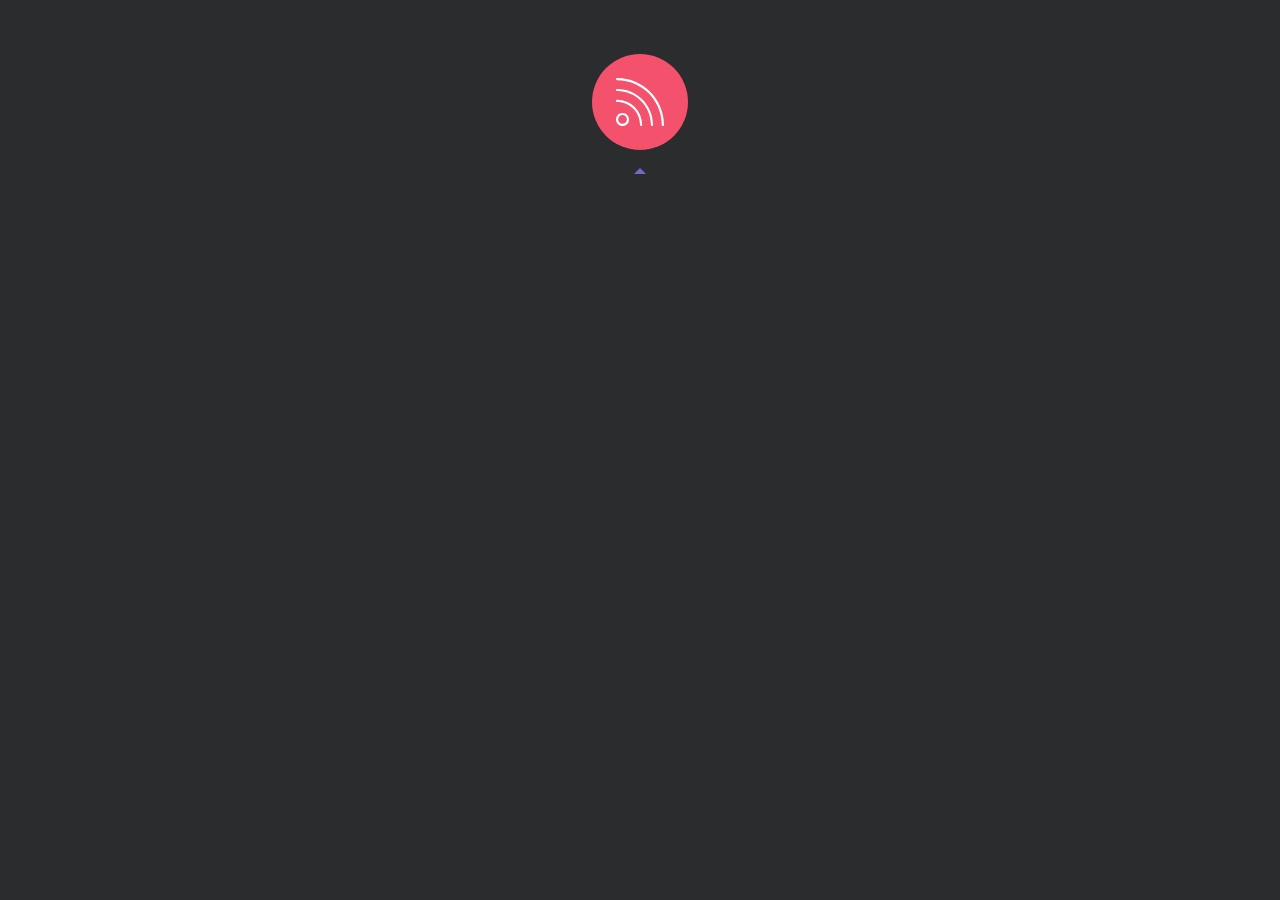
==== commit 72b186e2: "commit.sh" ====
--- a/web/index.html
+++ b/web/index.html
@@ -11,19 +11,51 @@
   <script>
   function findNetworks()
   {
-    // console.log("getting props") ;
     var xhttp = new XMLHttpRequest();
     xhttp.onreadystatechange = function() {
       if (this.readyState == 4 && this.status == 200) {
-        console.log(this.responseText);
+        // console.log(this.responseText);
         var ul = document.getElementById("wifi_list") ;
-        ul.innerHTML += this.responseText ;
+        ul.innerHTML = this.responseText ;
       }
     };
     xhttp.open("GET", "/cgi-bin/find_networks.pl", true);
     xhttp.send();
   }
 
+	function connect()
+	{
+		var xhttp = new XMLHttpRequest();
+		xhttp.onreadystatechange = function() {
+			if (this.readyState == 4 && this.status == 200) {
+				if(this.responseText == 'ok')
+				{
+					document.getElementById("conectando").className = "conectando";
+					alert("El sistema se está conectando. Siga las instrucciones en la pantalla de la cartelera.");
+				}
+				else
+				{
+					alert(this.responseText);
+				}
+			}
+		};
+		var pwd = document.getElementById("pwd").value ;
+		var ssid = document.getElementById("ssid").value ;
+		console.log(`/cgi-bin/find_networks.pl?ssid=${ssid}&pwd=${pwd}`) ;
+		xhttp.open("GET", `/cgi-bin/set_password.pl?ssid=${ssid}&pwd=${pwd}`, true);
+		xhttp.send();
+
+		console.log("sending") ;
+		return false;
+	}
+
+
+	function showForm(wifi_net)
+	{
+		$('#ssid').val(wifi_net);
+		var modal = $(this).attr('data-modal');
+		$('#wifi-form').addClass('fade-in');
+	}
   </script>
 	<script defer src="js/libraries/svg4everybody.min.js"></script>
 	<script defer src="js/constant.js?v0.1"></script>
@@ -34,28 +66,28 @@
 			<button type="button" class="wifis"><svg aria-label="WiFi"><use xlink:href="img/constant.svg#wifi" /></svg></button>
 			<ul id="wifi_list">
 				<!-- <li class="refresh rotate"><button type="button" onclick="findNetworks()">Buscar redes <svg aria-hidden="true" class="inline"><use xlink:href="img/constant.svg#refresh" /></svg></button></li> -->
-				<li class="refresh"><button type="button" onclick="findNetworks()">Buscar redes <svg aria-hidden="true" class="inline"><use xlink:href="img/constant.svg#refresh" /></svg></button></li>
         <script>
           findNetworks();
         </script>
       </ul>
 		</div>
 
-		<div class="modal" data-modal="wifi">
+		<div class="modal" data-modal="wifi" id="wifi-form">
 			<div>
 				<p class="h3">Ingrese la contraseña de la wifi seleccionada para conectarse</p>
-				<form action="#">
+				<form action="#" onsubmit="return connect()" method="post">
 					<div>
-						<input class="form-control" placeholder="Contraseña" type="password" required>
+						<input id="pwd" class="form-control" placeholder="Contraseña" type="password" name="pwd" required>
+						<input type="hidden" name="ssid" value="" id="ssid">
 						<small class="description">La contraseña es incorrecta</small>
 					</div>
 					<div>
 						<button class="button">Conectar</button>
 					</div>
 				</form>
-				<div class="conectando">
+				<div class="conectando hide" id="conectando">
 					<span><svg aria-hidden="true" class="inline"><use xlink:href="img/constant.svg#refresh" /></svg></span>
-					Conectando...
+					El sistema se está conectando. Siga las instrucciones en la pantalla de la cartelera.
 				</div>
 			</div>
 			<button type="button" class="close"><svg aria-hidden="true"><use xlink:href="img/constant.svg#cross-thin" /></svg> Cerrar</button>
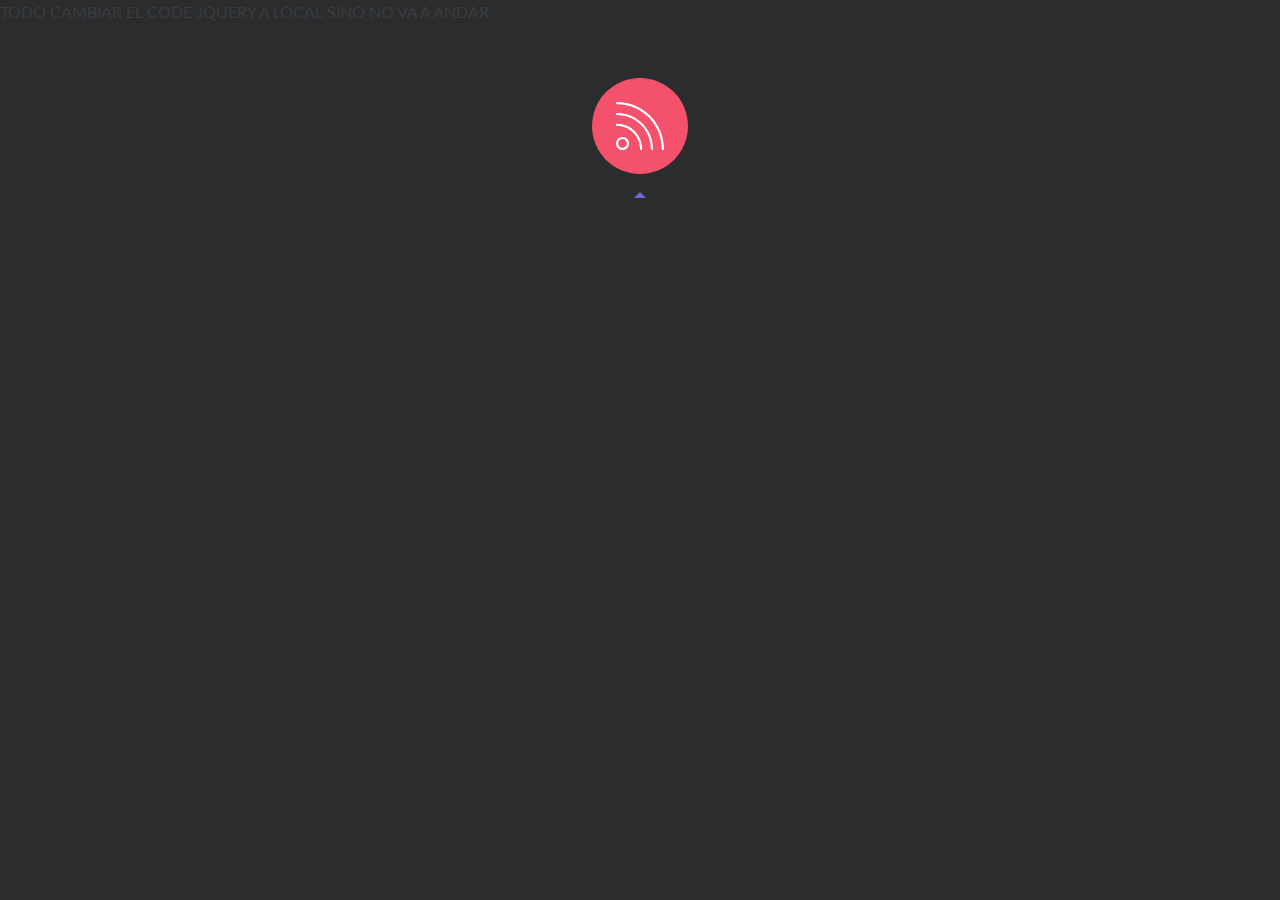
==== commit 7433714a: "commit.sh" ====
--- a/web/index.html
+++ b/web/index.html
@@ -1,6 +1,7 @@
 <!DOCTYPE html>
 <html dir="ltr" lang="es">
 <head>
+TODO CAMBIAR EL CODE JQUERY A LOCAL SINO NO VA A ANDAR
 	<meta charset="UTF-8">
 	<meta name="viewport" content="width=device-width, initial-scale=1">
 	<title>Siguit</title>
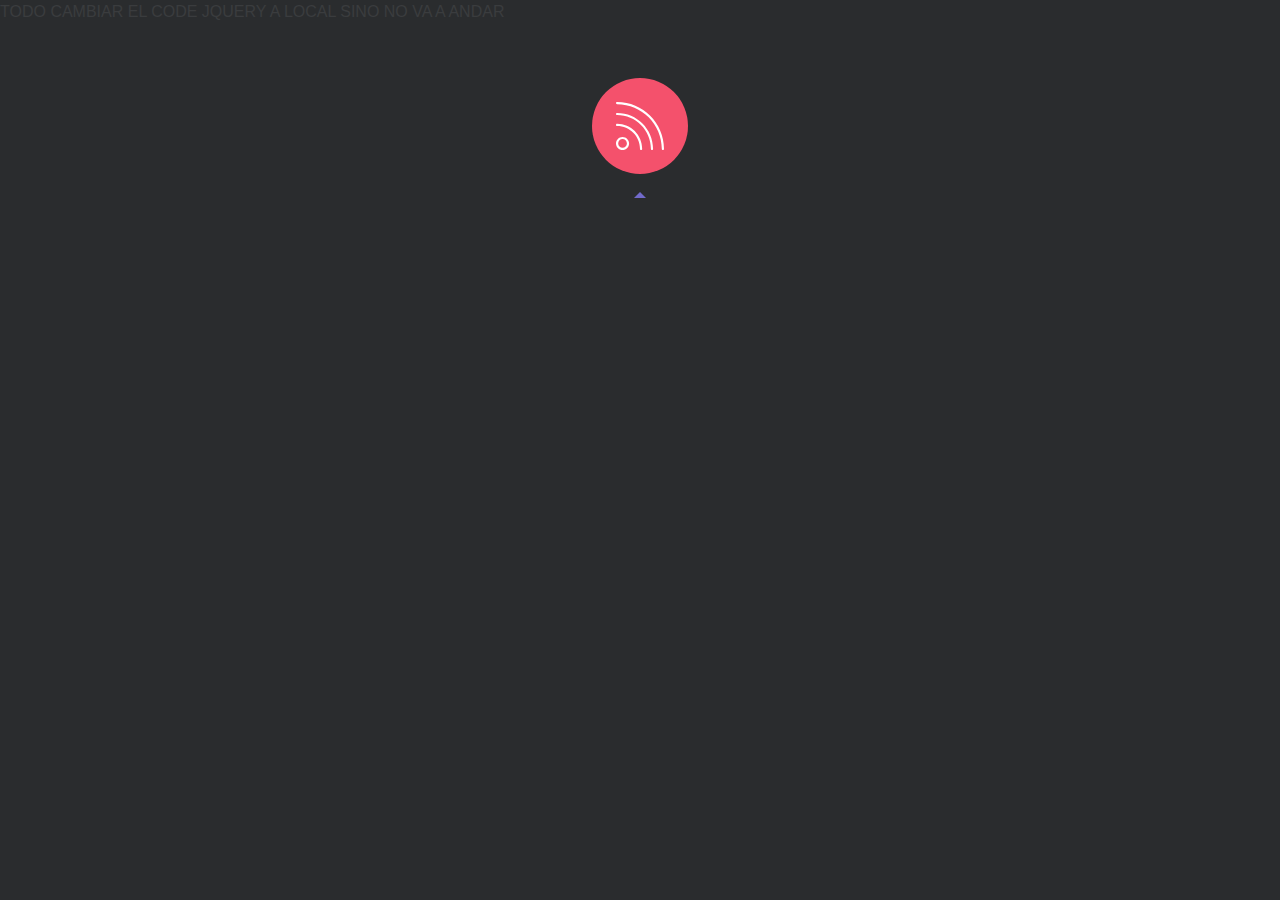
==== commit 2631d921: "commit.sh" ====
--- a/web/index.html
+++ b/web/index.html
@@ -6,58 +6,59 @@
 	<meta name="viewport" content="width=device-width, initial-scale=1">
 	<title>Siguit</title>
 	<link rel="icon" href="img/favicon.png?v=0.1" sizes="32x32" type="image/png">
-	<link rel="stylesheet" href="https://fonts.googleapis.com/css?family=Bitter:400,700|Lato:300,400,700,900">
+	<link rel="stylesheet" href="css/LatoFont">
+	<link rel="stylesheet" href="css/BitterFont">
 	<link rel="stylesheet" href="css/styles.css?v=0.1">
-  <script src="https://code.jquery.com/jquery-3.2.1.min.js" integrity="sha256-hwg4gsxgFZhOsEEamdOYGBf13FyQuiTwlAQgxVSNgt4=" crossorigin="anonymous"></script>
-  <script>
-  function findNetworks()
-  {
-    var xhttp = new XMLHttpRequest();
-    xhttp.onreadystatechange = function() {
-      if (this.readyState == 4 && this.status == 200) {
-        // console.log(this.responseText);
-        var ul = document.getElementById("wifi_list") ;
-        ul.innerHTML = this.responseText ;
-      }
-    };
-    xhttp.open("GET", "/cgi-bin/find_networks.pl", true);
-    xhttp.send();
-  }
-
-	function connect()
-	{
+	<script src="js/jquery-3.2.1.min.js"></script>
+	  <script>
+	  function findNetworks()
+	  {
 		var xhttp = new XMLHttpRequest();
 		xhttp.onreadystatechange = function() {
-			if (this.readyState == 4 && this.status == 200) {
-				if(this.responseText == 'ok')
-				{
-					document.getElementById("conectando").className = "conectando";
-					alert("El sistema se está conectando. Siga las instrucciones en la pantalla de la cartelera.");
+		  if (this.readyState == 4 && this.status == 200) {
+			// console.log(this.responseText);
+			var ul = document.getElementById("wifi_list") ;
+			ul.innerHTML = this.responseText ;
+		  }
+		};
+		xhttp.open("GET", "/cgi-bin/find_networks.pl", true);
+		xhttp.send();
+	  }
+
+		function connect()
+		{
+			var xhttp = new XMLHttpRequest();
+			xhttp.onreadystatechange = function() {
+				if (this.readyState == 4 && this.status == 200) {
+					if(this.responseText == 'ok')
+					{
+						document.getElementById("conectando").className = "conectando";
+						alert("El sistema se está conectando. Siga las instrucciones en la pantalla de la cartelera.");
+					}
+					else
+					{
+						alert(this.responseText);
+					}
 				}
-				else
-				{
-					alert(this.responseText);
-				}
-			}
-		};
-		var pwd = document.getElementById("pwd").value ;
-		var ssid = document.getElementById("ssid").value ;
-		console.log(`/cgi-bin/find_networks.pl?ssid=${ssid}&pwd=${pwd}`) ;
-		xhttp.open("GET", `/cgi-bin/set_password.pl?ssid=${ssid}&pwd=${pwd}`, true);
-		xhttp.send();
+			};
+			var pwd = document.getElementById("pwd").value ;
+			var ssid = document.getElementById("ssid").value ;
+			console.log(`/cgi-bin/find_networks.pl?ssid=${ssid}&pwd=${pwd}`) ;
+			xhttp.open("GET", `/cgi-bin/set_password.pl?ssid=${ssid}&pwd=${pwd}`, true);
+			xhttp.send();
 
-		console.log("sending") ;
-		return false;
-	}
+			console.log("sending") ;
+			return false;
+		}
 
 
-	function showForm(wifi_net)
-	{
-		$('#ssid').val(wifi_net);
-		var modal = $(this).attr('data-modal');
-		$('#wifi-form').addClass('fade-in');
-	}
-  </script>
+		function showForm(wifi_net)
+		{
+			$('#ssid').val(wifi_net);
+			var modal = $(this).attr('data-modal');
+			$('#wifi-form').addClass('fade-in');
+		}
+	  </script>
 	<script defer src="js/libraries/svg4everybody.min.js"></script>
 	<script defer src="js/constant.js?v0.1"></script>
 </head>
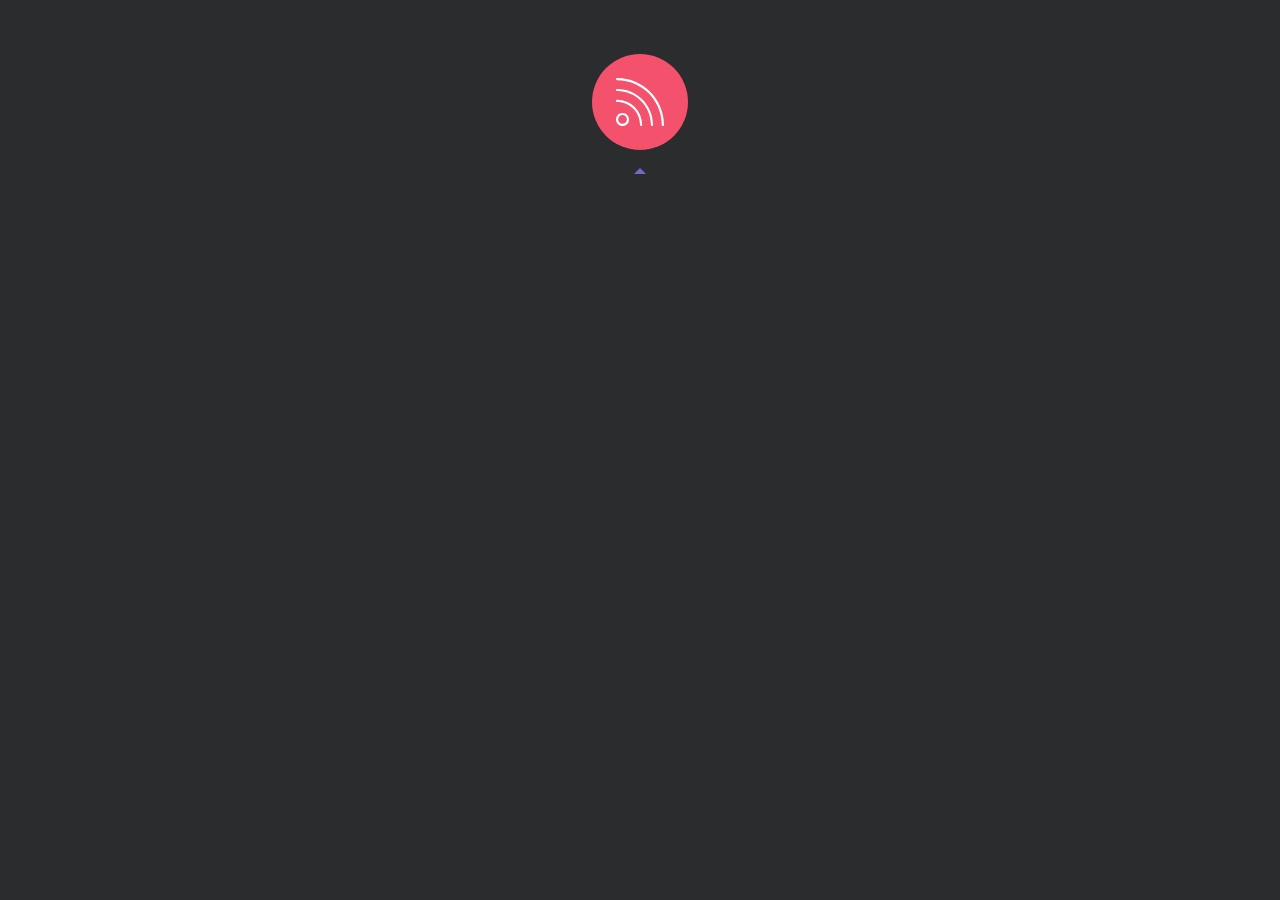
==== commit 4d0b5a83: "commit.sh" ====
--- a/web/index.html
+++ b/web/index.html
@@ -1,7 +1,6 @@
 <!DOCTYPE html>
 <html dir="ltr" lang="es">
 <head>
-TODO CAMBIAR EL CODE JQUERY A LOCAL SINO NO VA A ANDAR
 	<meta charset="UTF-8">
 	<meta name="viewport" content="width=device-width, initial-scale=1">
 	<title>Siguit</title>
@@ -21,6 +20,7 @@
 			ul.innerHTML = this.responseText ;
 		  }
 		};
+		// xhttp.open("GET", "/cgi-bin/find_networks.pl", true);
 		xhttp.open("GET", "/cgi-bin/find_networks.pl", true);
 		xhttp.send();
 	  }
@@ -33,7 +33,10 @@
 					if(this.responseText == 'ok')
 					{
 						document.getElementById("conectando").className = "conectando";
-						alert("El sistema se está conectando. Siga las instrucciones en la pantalla de la cartelera.");
+						alert("El sistema se está conectando. Este proceso puede tardar unos minutos. Por favor espere y siga las instrucciones en la pantalla de la cartelera.");
+						setTimeout(function(){
+							alert("Ya puede cerrar esta ventana.");
+						 }, 5000);
 					}
 					else
 					{
@@ -44,10 +47,12 @@
 			var pwd = document.getElementById("pwd").value ;
 			var ssid = document.getElementById("ssid").value ;
 			console.log(`/cgi-bin/find_networks.pl?ssid=${ssid}&pwd=${pwd}`) ;
+			// xhttp.open("GET", `/cgi-bin/set_password.pl?ssid=${ssid}&pwd=${pwd}`, true);
 			xhttp.open("GET", `/cgi-bin/set_password.pl?ssid=${ssid}&pwd=${pwd}`, true);
 			xhttp.send();
 
 			console.log("sending") ;
+
 			return false;
 		}
 
@@ -81,7 +86,7 @@
 					<div>
 						<input id="pwd" class="form-control" placeholder="Contraseña" type="password" name="pwd" required>
 						<input type="hidden" name="ssid" value="" id="ssid">
-						<small class="description">La contraseña es incorrecta</small>
+						<small class="description hide">La contraseña es incorrecta</small>
 					</div>
 					<div>
 						<button class="button">Conectar</button>
@@ -89,7 +94,8 @@
 				</form>
 				<div class="conectando hide" id="conectando">
 					<span><svg aria-hidden="true" class="inline"><use xlink:href="img/constant.svg#refresh" /></svg></span>
-					El sistema se está conectando. Siga las instrucciones en la pantalla de la cartelera.
+					El sistema se está conectando. Este proceso puede tardar unos minutos.
+					Por favor espere y siga las instrucciones en la pantalla de la cartelera.
 				</div>
 			</div>
 			<button type="button" class="close"><svg aria-hidden="true"><use xlink:href="img/constant.svg#cross-thin" /></svg> Cerrar</button>
